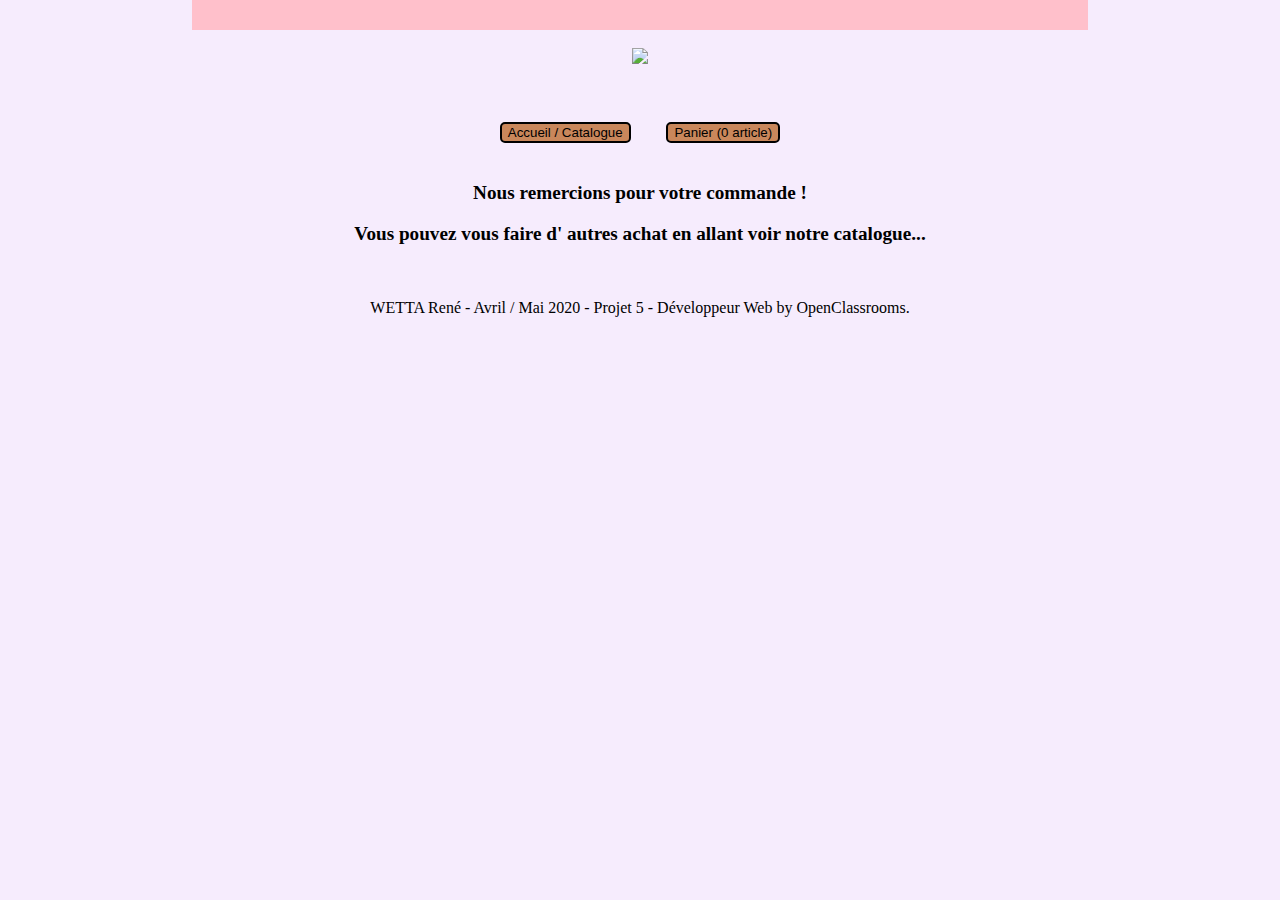
==== confirmation.html @ 952bab1e "no message" ====
<!DOCTYPE html>

<html lang="fr">

<head>
    <meta charset="utf-8" />
    <link type="text/css" rel="stylesheet" href="css/styles.css" />
    <script src="https://kit.fontawesome.com/440b1b0c24.js" crossorigin="anonymous"></script>
    <script src="js/scripts.js"></script>
    <title>ORINOCO - Accueil Catalogue</title>
</head>

<body>
    <header><img src="images/logoOrinoco.png"></header>
    <nav id="header">
        <div id="messagePanier"></div>
    </nav>
    <h1 id="baliseH1"></h1>
    <section id="resultats">

    </section>
    <script>
        ////////////////////////////////////////////////////// AFFICHAGE CONTENU DU HEADER ////////////////////////////////////////////////////
        var contenuHeader = fonctionAffichageHeader();
        document.getElementById("header").innerHTML = contenuHeader;
        ///////////////////////////////////////////////////////////  END /////////////////////////////////////////////////////////////////

        ///////////////////////////////////////////////////////////////  MESSAGE PANIER ///////////////////////////////////////////////

        affichageMessageFlash(); // on affiche un message si besoin

        ////////////////////////////////////////////////////////////////////////////////////////////////////////////////////////
        document.getElementById("resultats").innerHTML = '<div class="messageConfirmationCommande"><p>Nous remercions pour votre commande !</p><p>Vous pouvez vous faire d\' autres achat en allant voir notre catalogue...</p><p><a href="index.html"><i class="far fa-folder-open"></i></a></p></div>';
    </script>



</body>
<footer>
    WETTA René - Avril / Mai 2020 - Projet 5 - Développeur Web by OpenClassrooms.
</footer>

</html>
---- css/styles.css ----
/* line 20, /Users/RENE/DWJ/ORINOCO/css/styles.scss */
html {
  background-color: #F6ECFD; }

/* line 24, /Users/RENE/DWJ/ORINOCO/css/styles.scss */
body {
  width: 98%;
  margin: auto;
  background-color: #F6ECFD;
  border-top: 30px solid red; }

/* line 31, /Users/RENE/DWJ/ORINOCO/css/styles.scss */
header {
  text-align: center;
  padding: 2%;
  background-color: #F6ECFD; }

/* line 37, /Users/RENE/DWJ/ORINOCO/css/styles.scss */
nav {
  text-align: center;
  margin-bottom: 2%;
  margin-top: 2%; }

/* line 43, /Users/RENE/DWJ/ORINOCO/css/styles.scss */
button {
  border: 2px solid black;
  border-radius: 5px;
  margin: 2%;
  background-color: #C9875B; }
  /* line 12, /Users/RENE/DWJ/ORINOCO/css/styles.scss */
  button :hover {
    cursor: pointer; }
  /* line 46, /Users/RENE/DWJ/ORINOCO/css/styles.scss */
  button a {
    text-decoration: none;
    color: black;
    display: block; }
  /* line 52, /Users/RENE/DWJ/ORINOCO/css/styles.scss */
  button :hover {
    cursor: pointer; }

/* line 58, /Users/RENE/DWJ/ORINOCO/css/styles.scss */
#containerNav {
  display: flex;
  flex-direction: row;
  justify-content: space-between; }

/* line 64, /Users/RENE/DWJ/ORINOCO/css/styles.scss */
.divNav:nth-child(1) {
  display: flex;
  flex-basis: 50%; }

/* line 69, /Users/RENE/DWJ/ORINOCO/css/styles.scss */
.containerArticle {
  display: flex;
  flex-direction: row;
  flex-wrap: nowrap;
  margin-bottom: 2%;
  border: 1px solid black;
  background-color: #B184B5; }

/* line 78, /Users/RENE/DWJ/ORINOCO/css/styles.scss */
.elementContainerArticle {
  display: flex; }

/* line 82, /Users/RENE/DWJ/ORINOCO/css/styles.scss */
.elementContainerArticle:nth-child(1) {
  flex-basis: 30%; }

/* line 86, /Users/RENE/DWJ/ORINOCO/css/styles.scss */
.elementContainerArticle:nth-child(1) img {
  width: 100%; }

/* line 90, /Users/RENE/DWJ/ORINOCO/css/styles.scss */
.elementContainerArticle:nth-child(2) {
  flex-basis: 70%; }

/* line 94, /Users/RENE/DWJ/ORINOCO/css/styles.scss */
.contentDescriptionArticle {
  padding: 2%;
  text-align: justify; }

/* line 99, /Users/RENE/DWJ/ORINOCO/css/styles.scss */
h2 {
  text-align: center; }

/* line 103, /Users/RENE/DWJ/ORINOCO/css/styles.scss */
h1 {
  text-align: center; }

/* line 107, /Users/RENE/DWJ/ORINOCO/css/styles.scss */
.lienPageCustomArticle {
  margin-top: 2%;
  padding-left: 10%;
  text-align: center; }

/* line 113, /Users/RENE/DWJ/ORINOCO/css/styles.scss */
.lienPageCustomArticle a {
  text-decoration: none;
  cursor: pointer;
  font-weight: bolder; }

/* line 119, /Users/RENE/DWJ/ORINOCO/css/styles.scss */
.divPrix {
  margin-top: 2%;
  text-align: right; }

/* line 124, /Users/RENE/DWJ/ORINOCO/css/styles.scss */
#selectOptionProduit {
  text-align: center;
  margin-top: 4%; }

/* line 129, /Users/RENE/DWJ/ORINOCO/css/styles.scss */
.boutonSubmitProduit {
  margin-top: 2%;
  box-shadow: 0 0 0 0;
  margin-left: 2%; }

/* line 135, /Users/RENE/DWJ/ORINOCO/css/styles.scss */
footer {
  text-align: center;
  margin-top: 6%;
  margin-bottom: 2%;
  font-size: 0.7em; }

/* line 142, /Users/RENE/DWJ/ORINOCO/css/styles.scss */
#textFlashMessage {
  width: 40%;
  margin: auto;
  border-radius: 5px;
  text-align: center;
  font-weight: bolder;
  padding: 1%;
  border: 1px solid black;
  background-color: orange;
  animation-delay: 1000ms;
  animation-name: magic;
  animation-duration: 3000ms;
  animation-fill-mode: forwards;
  margin-bottom: 2%; }

@keyframes magic {
  0% {
    opacity: 1; }
  100% {
    opacity: 0; } }

/* line 169, /Users/RENE/DWJ/ORINOCO/css/styles.scss */
#resultatsPanier {
  margin-bottom: 2%; }

/* line 173, /Users/RENE/DWJ/ORINOCO/css/styles.scss */
.ContenairePanier {
  width: 98%;
  margin: auto;
  margin-bottom: 2%; }

/* line 179, /Users/RENE/DWJ/ORINOCO/css/styles.scss */
.contenaireLignePanier {
  display: flex;
  flex-direction: row;
  flex-wrap: wrap;
  border: 2px solid black;
  background-color: #B184B5; }

/* line 187, /Users/RENE/DWJ/ORINOCO/css/styles.scss */
.element-lignePanier {
  display: flex;
  justify-content: space-around;
  align-items: center;
  flex-direction: column; }

/* line 194, /Users/RENE/DWJ/ORINOCO/css/styles.scss */
.element-lignePanier:nth-child(1) {
  width: 30%;
  padding: 1%;
  order: 1; }

/* line 200, /Users/RENE/DWJ/ORINOCO/css/styles.scss */
.element-lignePanier:nth-child(1) img {
  width: 98%;
  border: 1px solid black; }

/* line 205, /Users/RENE/DWJ/ORINOCO/css/styles.scss */
.element-lignePanier:nth-child(2) {
  width: 18%;
  padding: 1%;
  text-align: center;
  order: 2; }

/* line 211, /Users/RENE/DWJ/ORINOCO/css/styles.scss */
.element-lignePanier:nth-child(3) {
  flex-basis: 75%;
  padding: 1%;
  text-align: justify;
  order: 6; }

/* line 219, /Users/RENE/DWJ/ORINOCO/css/styles.scss */
.element-lignePanier:nth-child(4) {
  padding: 1%;
  width: 14%;
  text-align: center;
  order: 3; }

/* line 226, /Users/RENE/DWJ/ORINOCO/css/styles.scss */
.element-lignePanier:nth-child(5) {
  width: 8%;
  text-align: center;
  padding: 1%;
  order: 4; }

/* line 233, /Users/RENE/DWJ/ORINOCO/css/styles.scss */
.element-lignePanier:nth-child(6) {
  flex-basis: 18%;
  text-align: center;
  padding: 1%;
  order: 5; }

/* line 240, /Users/RENE/DWJ/ORINOCO/css/styles.scss */
.element-lignePanier:nth-child(7) {
  width: 20%;
  padding: 1%;
  order: 7;
  text-align: center;
  display: flex;
  flex-direction: column;
  justify-content: space-around;
  align-items: center; }

/* line 251, /Users/RENE/DWJ/ORINOCO/css/styles.scss */
.sousElement-lignePanier {
  display: flex; }

/* line 258, /Users/RENE/DWJ/ORINOCO/css/styles.scss */
.decoInputContact :focus :invalid {
  box-shadow: 2px 2px 0 0 red;
  box-shadow: 0 0 2px 2px red; }

/* line 263, /Users/RENE/DWJ/ORINOCO/css/styles.scss */
.decoInputContact :focus :valid {
  box-shadow: 2px 2px 0 0 green;
  box-shadow: 0 0 2px 2px green; }

/* line 270, /Users/RENE/DWJ/ORINOCO/css/styles.scss */
.boutonPanierQuantite {
  border: 2px solid black;
  border-radius: 5px;
  margin: 2%;
  background-color: #C9875B;
  height: 4em; }
  /* line 12, /Users/RENE/DWJ/ORINOCO/css/styles.scss */
  .boutonPanierQuantite :hover {
    cursor: pointer; }

/* line 275, /Users/RENE/DWJ/ORINOCO/css/styles.scss */
#totauxPanier {
  width: 90%;
  margin: auto;
  margin-top: 4%;
  margin-bottom: 4%;
  text-align: center;
  font-weight: bolder;
  font-size: 0.9em; }

/* line 285, /Users/RENE/DWJ/ORINOCO/css/styles.scss */
.messagePanierVide, .messageConfirmationCommande {
  font-weight: bolder;
  text-align: center;
  font-size: 1.2em; }

/* line 291, /Users/RENE/DWJ/ORINOCO/css/styles.scss */
.messagePanierVide a {
  text-decoration: none;
  color: black;
  transition: 400ms; }

/* line 297, /Users/RENE/DWJ/ORINOCO/css/styles.scss */
.messagePanierVide a:hover {
  color: #B184B5; }

/* line 301, /Users/RENE/DWJ/ORINOCO/css/styles.scss */
.fas,
.far {
  color: saddlebrown;
  font-size: 3em;
  margin-top: 2%;
  transition-duration: 400ms; }

/* line 309, /Users/RENE/DWJ/ORINOCO/css/styles.scss */
.far:hover {
  color: #B184B5;
  font-size: 4em;
  cursor: pointer; }

/* line 315, /Users/RENE/DWJ/ORINOCO/css/styles.scss */
fieldset {
  margin-bottom: 20%;
  border: 2px solid black; }

/* line 320, /Users/RENE/DWJ/ORINOCO/css/styles.scss */
legend {
  font-weight: bolder; }

/* line 324, /Users/RENE/DWJ/ORINOCO/css/styles.scss */
#idFormContact {
  display: flex;
  flex-direction: row;
  flex-wrap: wrap;
  width: 90%;
  margin: auto;
  margin-top: 2%; }

/* line 333, /Users/RENE/DWJ/ORINOCO/css/styles.scss */
#idFormContact label {
  margin-left: 2%; }

/* line 337, /Users/RENE/DWJ/ORINOCO/css/styles.scss */
.element-form {
  display: flex;
  margin-bottom: 2%; }

/* line 342, /Users/RENE/DWJ/ORINOCO/css/styles.scss */
#inputContact {
  width: 100%;
  text-align: center;
  margin-top: 2%; }

/* line 348, /Users/RENE/DWJ/ORINOCO/css/styles.scss */
.element-form:nth-child(1),
.element-form:nth-child(3),
.element-form:nth-child(5),
.element-form:nth-child(7),
.element-form:nth-child(9),
.element-form:nth-child(11) {
  font-weight: bolder;
  flex-basis: 20%; }

/* line 358, /Users/RENE/DWJ/ORINOCO/css/styles.scss */
.element-form:nth-child(2),
.element-form:nth-child(4),
.element-form:nth-child(6),
.element-form:nth-child(8),
.element-form:nth-child(10),
.element-form:nth-child(12) {
  font-weight: bolder;
  flex-basis: 80%; }

/* line 369, /Users/RENE/DWJ/ORINOCO/css/styles.scss */
#nom {
  width: 150%; }

/* line 373, /Users/RENE/DWJ/ORINOCO/css/styles.scss */
#adresse {
  width: 150%; }

/* line 377, /Users/RENE/DWJ/ORINOCO/css/styles.scss */
#email {
  width: 150%; }

/* line 381, /Users/RENE/DWJ/ORINOCO/css/styles.scss */
#important {
  color: red;
  font-size: 0.8em; }

/* Small devices (portrait tablets and large phones, 600px and up) */
@media only screen and (min-width: 600px) {
  /* line 391, /Users/RENE/DWJ/ORINOCO/css/styles.scss */
  body {
    width: 90%;
    margin: auto;
    border-top: 30px solid green; }
  /* line 396, /Users/RENE/DWJ/ORINOCO/css/styles.scss */
  footer {
    font-size: 0.7em; }
  /* line 400, /Users/RENE/DWJ/ORINOCO/css/styles.scss */
  .element-lignePanier:nth-child(1) {
    order: 1; }
  /* line 404, /Users/RENE/DWJ/ORINOCO/css/styles.scss */
  .element-lignePanier:nth-child(2) {
    order: 2; }
  /* line 408, /Users/RENE/DWJ/ORINOCO/css/styles.scss */
  .element-lignePanier:nth-child(3) {
    order: 6;
    flex-basis: 78%; }
  /* line 413, /Users/RENE/DWJ/ORINOCO/css/styles.scss */
  .element-lignePanier:nth-child(4) {
    order: 3; }
  /* line 417, /Users/RENE/DWJ/ORINOCO/css/styles.scss */
  .element-lignePanier:nth-child(5) {
    order: 4; }
  /* line 421, /Users/RENE/DWJ/ORINOCO/css/styles.scss */
  .element-lignePanier:nth-child(6) {
    order: 7; }
  /* line 425, /Users/RENE/DWJ/ORINOCO/css/styles.scss */
  .element-lignePanier:nth-child(7) {
    order: 5; }
  /* line 429, /Users/RENE/DWJ/ORINOCO/css/styles.scss */
  #totauxPanier {
    font-size: 1em; } }

/* Medium devices (landscape tablets, 768px and up) */
@media only screen and (min-width: 768px) {
  /* line 436, /Users/RENE/DWJ/ORINOCO/css/styles.scss */
  body {
    border-top: 30px solid blue; }
  /* line 440, /Users/RENE/DWJ/ORINOCO/css/styles.scss */
  #idFormContact {
    width: 80%; } }

/* Large devices (laptops/desktops, 992px and up) */
@media only screen and (min-width: 992px) {
  /* line 447, /Users/RENE/DWJ/ORINOCO/css/styles.scss */
  body {
    border-top: 30px solid orange;
    width: 70%;
    margin: auto; }
  /* line 453, /Users/RENE/DWJ/ORINOCO/css/styles.scss */
  #idFormContact {
    width: 70%; }
  /* line 457, /Users/RENE/DWJ/ORINOCO/css/styles.scss */
  footer {
    font-size: 1em; } }

/* Extra large devices (large laptops and desktops, 1200px and up) */
@media only screen and (min-width: 1200px) {
  /* line 464, /Users/RENE/DWJ/ORINOCO/css/styles.scss */
  body {
    border-top: 30px solid pink;
    width: 70%;
    margin: auto; } }

/*# sourceMappingURL=styles.css.map */
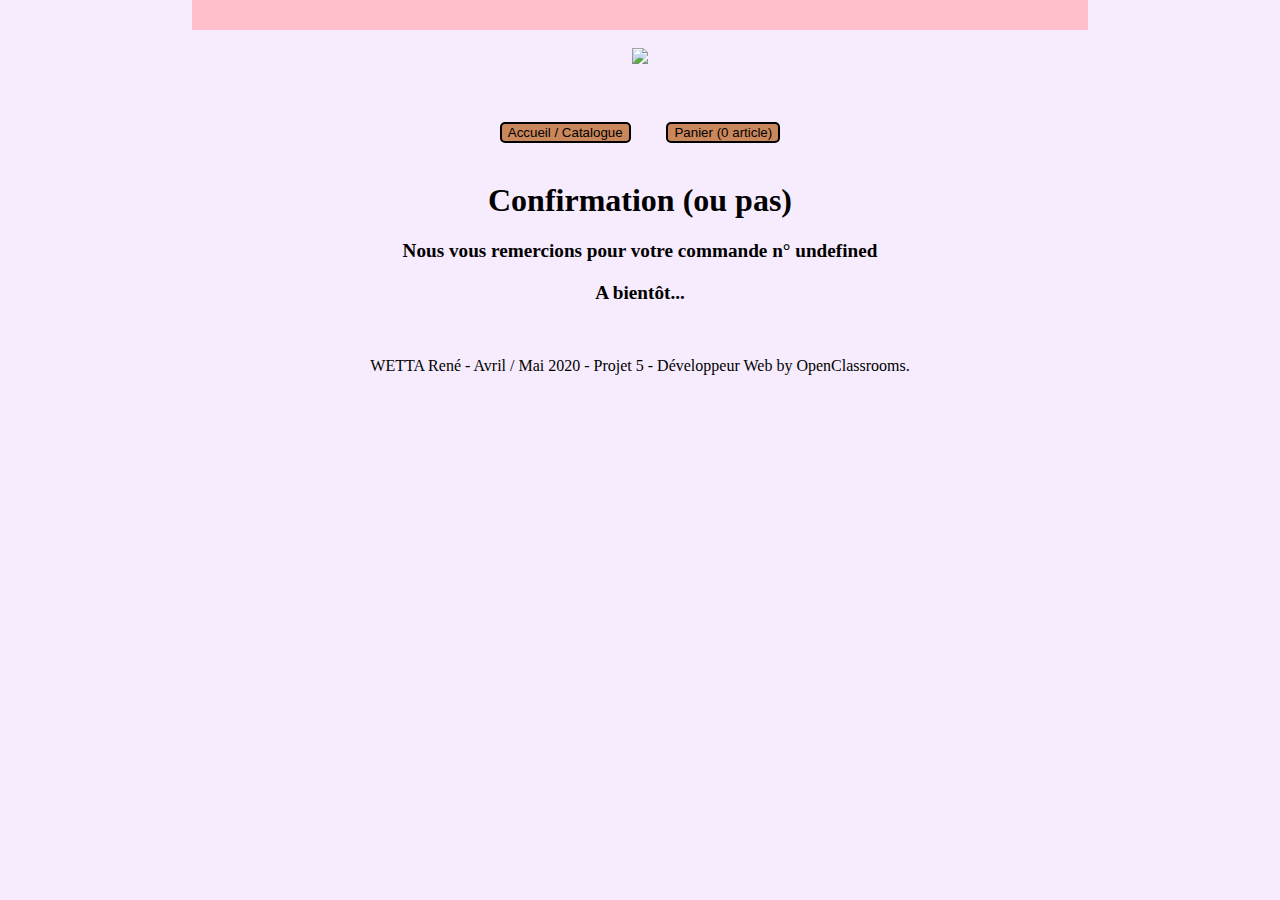
==== commit 59c2d7c0: "confirmation ok ou ko" ====
--- a/confirmation.html
+++ b/confirmation.html
@@ -1,5 +1,4 @@
 <!DOCTYPE html>
-
 <html lang="fr">
 
 <head>
@@ -7,17 +6,16 @@
     <link type="text/css" rel="stylesheet" href="css/styles.css" />
     <script src="https://kit.fontawesome.com/440b1b0c24.js" crossorigin="anonymous"></script>
     <script src="js/scripts.js"></script>
-    <title>ORINOCO - Accueil Catalogue</title>
+    <title>ORINOCO - Confirmation de commande (ou pas)</title>
 </head>
 
 <body>
     <header><img src="images/logoOrinoco.png"></header>
-    <nav id="header">
-        <div id="messagePanier"></div>
-    </nav>
-    <h1 id="baliseH1"></h1>
+    <nav id="header"></nav>
+    <h1>Confirmation (ou pas)</h1>
+    <section id="flashMessage">
+    </section>
     <section id="resultats">
-
     </section>
     <script>
         ////////////////////////////////////////////////////// AFFICHAGE CONTENU DU HEADER ////////////////////////////////////////////////////
@@ -30,7 +28,11 @@
         affichageMessageFlash(); // on affiche un message si besoin
 
         ////////////////////////////////////////////////////////////////////////////////////////////////////////////////////////
-        document.getElementById("resultats").innerHTML = '<div class="messageConfirmationCommande"><p>Nous remercions pour votre commande !</p><p>Vous pouvez vous faire d\' autres achat en allant voir notre catalogue...</p><p><a href="index.html"><i class="far fa-folder-open"></i></a></p></div>';
+        if (localStorage.confirmCommande !== "KO") {
+            document.getElementById("resultats").innerHTML = '<div class="messageConfirmationCommande"><p>Nous vous remercions pour votre commande n° ' + localStorage.confirmCommande + '</p><p>A bientôt...</p><p><a href="index.html"><i class="far fa-folder-open"></i></a></p></div>';
+        } else {
+            document.getElementById("resultats").innerHTML = '<div class="messageConfirmationCommande"><p>Oupss problème... Désolé !</p><p>Visitez notre catalogue...</p><p><i class="fas fa-arrow-alt-circle-down"></i></p><p><a href="index.html"><i class="far fa-folder-open"></i></a></p></div>';
+        }
     </script>
 
 
